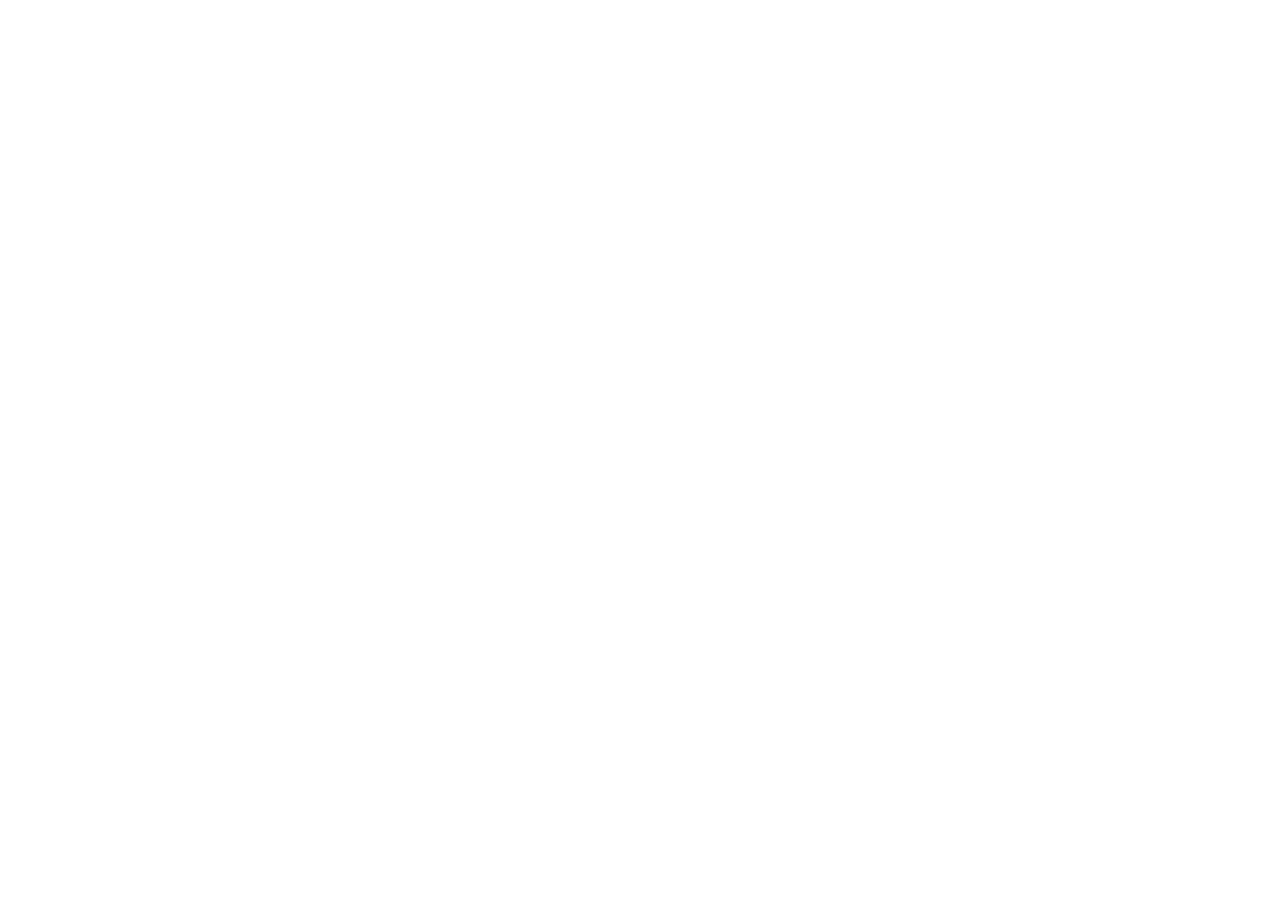
==== src/index.html @ f2a17a88 "Initial commit" ====
<!DOCTYPE html>
<html lang="en">
  <head>
    <meta charset="UTF-8" />
    <link rel="icon" type="image/svg+xml" href="/favicon.svg" />
    <meta name="viewport" content="width=device-width, initial-scale=1.0" />
    <title>Vanilla App Template</title>
    <link rel="stylesheet" href="./css/styles.css" />
  </head>
  <body>
    <load src="./partials/header.html" icon-path="img/sprite.svg#logo" />

    <main>
      <!-- Loads the specified .html file -->
      <load src="./partials/vite-promo.html" />
      <load src="./partials/badges.html" />
    </main>

    <load src="./partials/footer.html" />

    <script type="module" src="./main.js"></script>
  </body>
</html>
---- src/css/styles.css ----
/**
  |============================
  | include css partials with
  | default @import url()
  |============================
*/
/* Common styles */
@import url('./reset.css');
@import url('./base.css');
@import url('./container.css');
@import url('./animations.css');

/* Sections style */
@import url('./header.css');
@import url('./vite-promo.css');
@import url('./badges.css');
@import url('./back-link.css');
@import url('./footer.css');
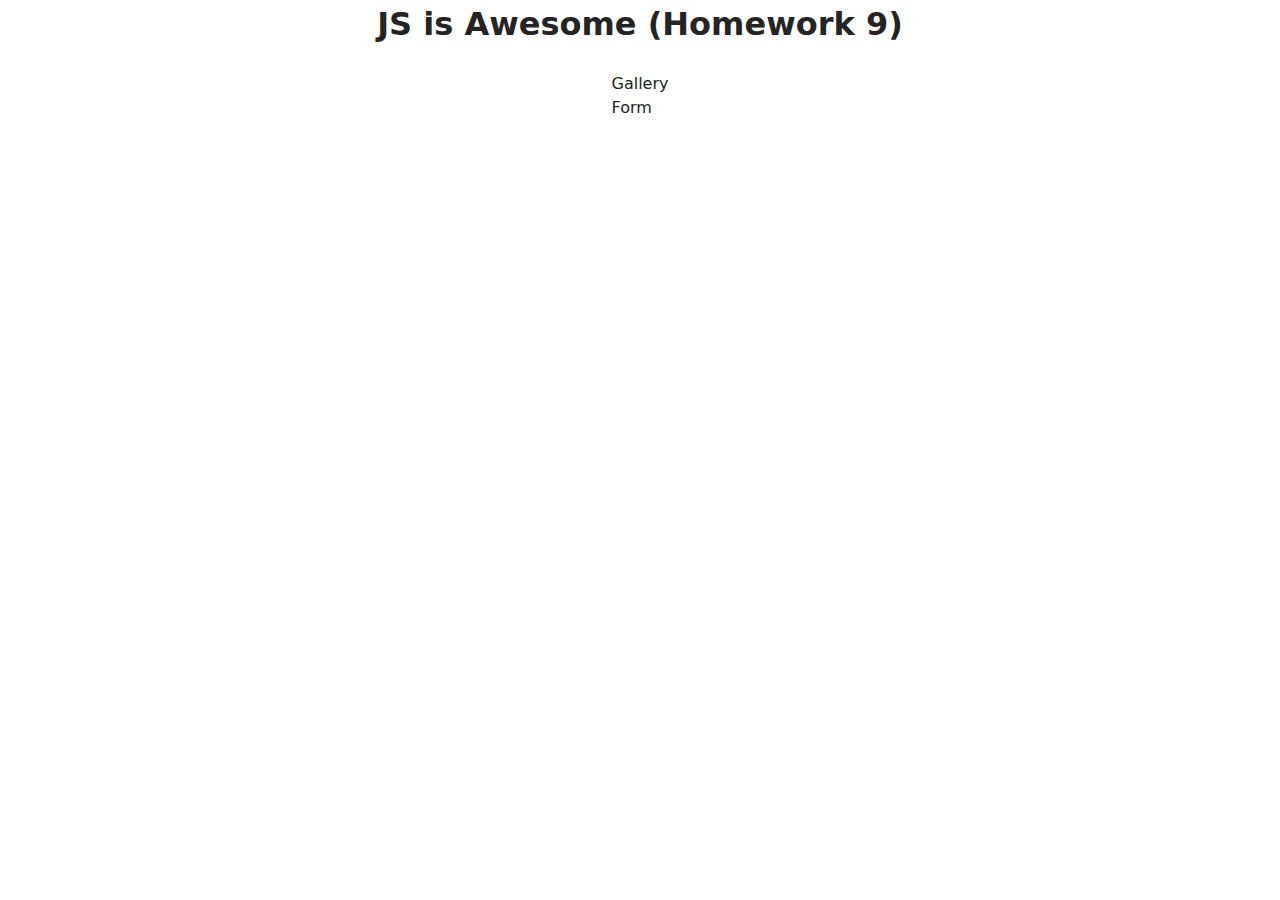
==== commit 6a6a0fcf: "tasks" ====
--- a/src/index.html
+++ b/src/index.html
@@ -4,20 +4,15 @@
     <meta charset="UTF-8" />
     <link rel="icon" type="image/svg+xml" href="/favicon.svg" />
     <meta name="viewport" content="width=device-width, initial-scale=1.0" />
-    <title>Vanilla App Template</title>
+    <title>Homework 9 - Vanilla App Template</title>
     <link rel="stylesheet" href="./css/styles.css" />
   </head>
   <body>
-    <load src="./partials/header.html" icon-path="img/sprite.svg#logo" />
+    <h1>JS is Awesome (Homework 9)</h1>
+    <ul>
+      <li><a href="./1-gallery.html">Gallery</a></li>
+      <li><a href="./2-form.html">Form</a></li>
+    </ul>
 
-    <main>
-      <!-- Loads the specified .html file -->
-      <load src="./partials/vite-promo.html" />
-      <load src="./partials/badges.html" />
-    </main>
-
-    <load src="./partials/footer.html" />
-
-    <script type="module" src="./main.js"></script>
   </body>
 </html>
--- a/src/css/styles.css
+++ b/src/css/styles.css
@@ -8,11 +8,107 @@
 @import url('./reset.css');
 @import url('./base.css');
 @import url('./container.css');
-@import url('./animations.css');
 
-/* Sections style */
-@import url('./header.css');
-@import url('./vite-promo.css');
-@import url('./badges.css');
-@import url('./back-link.css');
-@import url('./footer.css');
+
+h1 {
+  text-align: center;
+  margin-bottom: 24px;
+}
+
+.gallery {
+  padding: 24px 156px;
+  list-style-type: none;
+	
+	display: flex;
+	flex-wrap: wrap;
+	justify-content: center;
+	gap: 24px;
+	
+	max-width: 1472px;
+	background: #fff;
+}
+
+.gallery-item {
+	overflow: hidden;
+  box-shadow: 0 2px 1px 0 rgba(46, 47, 66, 0.08), 0 1px 1px 0 rgba(46, 47, 66, 0.16), 0 1px 6px 0 rgba(46, 47, 66, 0.08);
+  border-radius: 4px;
+	width: 360px;
+	height: 200px;
+	margin: 0;
+	padding:0;
+	transition: width 500ms ease-in-out, height 500ms ease-in-out;
+}
+
+.gallery-item:hover {
+	width: 376px;
+	height: 208px;
+}
+
+
+
+.feedback-form {
+	display: flex;
+	align-items: flex-start;
+	justify-content: flex-start;
+	flex-direction: column;
+  gap: 16px;
+	border-radius: 8px;
+	padding: 24px;
+	width: 408px;
+	background: #fff;
+  margin: 0 auto;
+}
+
+label {
+	display: flex;
+  align-items: flex-start;
+	flex-direction: column;
+	gap: 8px;
+  justify-content: flex-start;
+  margin-bottom: 8px;
+}
+
+input {
+	padding-left: 16px;
+	background-color: transparent;
+	outline: transparent;
+	border: 1px solid #808080;
+	border-radius: 4px;
+	width: 360px;
+	height: 40px;
+}
+
+input:hover, textarea:hover {
+  border: 1px solid #000;
+}
+
+textarea {
+  border: 1px solid #808080;
+  border-radius: 4px;
+  width: 360px;
+  height: 80px;
+  resize: none;
+  background-color: transparent;
+	outline: transparent;
+  padding: 8px 16px;
+}
+
+button {
+	margin-top: 8px;
+	padding: 8px 16px;
+  width: 95px;
+	height: 40px;
+	background-color: #4e75ff;
+  border: none;
+	border-radius: 8px;
+	
+	font-weight: 500;
+	font-size: 16px;
+	line-height: 1.5;
+	letter-spacing: 0.04em;
+	color: #fff;
+}
+
+button:hover {
+  background: #6c8cff;
+}
